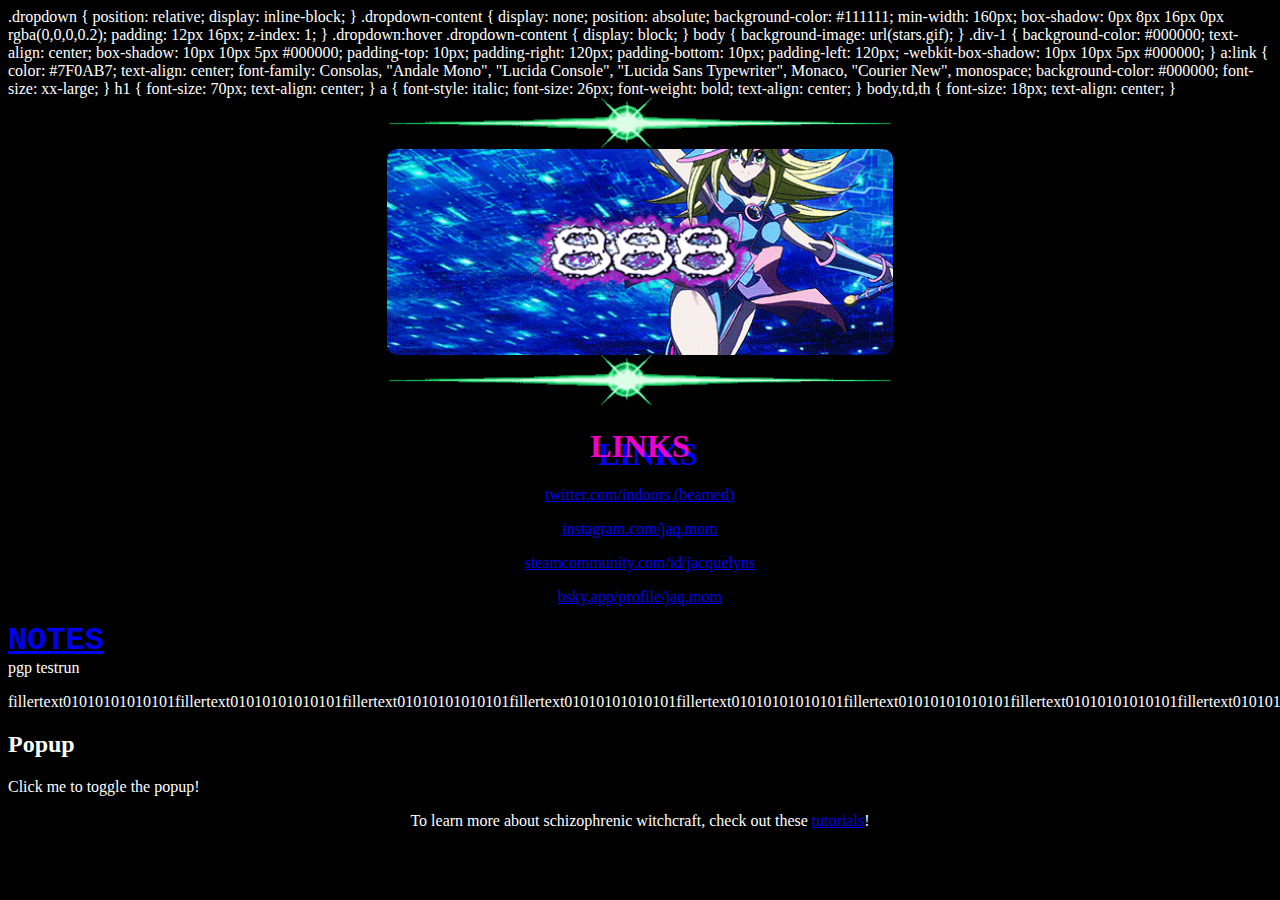
==== index.html @ c27e1d02 "Update index.html" ====
<!DOCTYPE html>
<html>
  <head>
  <link rel="apple-touch-icon" sizes="180x180" href="/apple-touch-icon.png">
<link rel="icon" type="image/png" sizes="32x32" href="/favicon-32x32.png">
<link rel="icon" type="image/png" sizes="16x16" href="/favicon-16x16.png">
<link rel="manifest" href="/site.webmanifest">
 <style>
/* Popup container - can be anything you want */
.popup {
  position: relative;
  display: inline-block;
  cursor: pointer;
  -webkit-user-select: none;
  -moz-user-select: none;
  -ms-user-select: none;
  user-select: none;
}

/* The actual popup */
.popup .popuptext {
  visibility: hidden;
  width: 160px;
  background-color: #555;
  color: #fff;
  text-align: center;
  border-radius: 6px;
  padding: 8px 0;
  position: absolute;
  z-index: 1;
  bottom: 125%;
  left: 50%;
  margin-left: -80px;
}

/* Popup arrow */
.popup .popuptext::after {
  content: "";
  position: absolute;
  top: 100%;
  left: 50%;
  margin-left: -5px;
  border-width: 5px;
  border-style: solid;
  border-color: #555 transparent transparent transparent;
}

/* Toggle this class - hide and show the popup */
.popup .show {
  visibility: visible;
  -webkit-animation: fadeIn 1s;
  animation: fadeIn 1s;
}

/* Add animation (fade in the popup) */
@-webkit-keyframes fadeIn {
  from {opacity: 0;} 
  to {opacity: 1;}
}

@keyframes fadeIn {
  from {opacity: 0;}
  to {opacity:1 ;}
}
</style>
<script>
// When the user clicks on div, open the popup
function myFunction() {
  var popup = document.getElementById("myPopup");
  popup.classList.toggle("show");
}
</script>
.dropdown {
  position: relative;
  display: inline-block;
}

.dropdown-content {
  display: none;
  position: absolute;
  background-color: #111111;
  min-width: 160px;
  box-shadow: 0px 8px 16px 0px rgba(0,0,0,0.2);
  padding: 12px 16px;
  z-index: 1;
}

.dropdown:hover .dropdown-content {
  display: block;
}
body {
  background-image: url(stars.gif);
}
    .div-1 {
	background-color: #000000;
	text-align: center;
	box-shadow: 10px 10px 5px #000000;
	padding-top: 10px;
	padding-right: 120px;
	padding-bottom: 10px;
	padding-left: 120px;
	-webkit-box-shadow: 10px 10px 5px #000000;
    }
a:link {
	color: #7F0AB7;
	text-align: center;
	font-family: Consolas, "Andale Mono", "Lucida Console", "Lucida Sans Typewriter", Monaco, "Courier New", monospace;
	background-color: #000000;
	font-size: xx-large;
}
h1 {
	font-size: 70px;
		text-align: center;
}
 a {
	font-style: italic;
	font-size: 26px;
	font-weight: bold;
		text-align: center;
}
 body,td,th {
	font-size: 18px;
		text-align: center;
}
 </style>
<title>888</title>
    <link href="/style.css" rel="stylesheet" type="text/css" media="all">
  <meta charset="utf-8">
</head>
  <body>
  <img src="/border.gif">
      <img src="/magician.gif" class="center">
  <img src="/border.gif" alt="">
  
  
  <h1>LINKS</h1>
  <p><span style="text-align: center"><a href="https://twitter.com/indoors">twitter.com/indoors (beamed)</a> </span></p>
  <p><span style="text-align: center"><a href="https://instagram.com/jaq.mom">instagram.com/jaq.mom</a> </span></p>
  <p><span style="text-align: center"><a href="https://steamcommunity.com/id/jacquelyns">steamcommunity.com/id/jacquelyns</a> </span></p>
  <p><span style="text-align: center"><a href="https://bsky.app/profile/jaq.mom">bsky.app/profile/jaq.mom</a></span> </p>


    <strong style="font-family: Consolas, 'Andale Mono', 'Lucida Console', 'Lucida Sans Typewriter', Monaco, 'Courier New', monospace; font-size: xx-large;"><a href="https://jaq.mom/notes.html">NOTES</a></strong>

	  <div class="dropdown">
  <span>pgp testrun</span>
  <div class="dropdown-content">
  <p>[base64]</p>
  </div>
</div>

<h2>Popup</h2>

<div class="popup" onclick="myFunction()">Click me to toggle the popup!
  <span class="popuptext" id="myPopup">A Simple Popup!</span>
</div>


  <p class="div-1">To learn more about schizophrenic witchcraft, check out these <a href="https://bsky.app/profile/jaq.mom">tutorials</a>!</p>
</div>
  </body>
  
</html>
---- style.css ----
body {
	background-color: black;
	color: white;
}

h1 {
	color: #ee00cb;
	font-family: Verdana;
	text-align: center;
	text-shadow: 8px 8px blue;
	font-size: 50;
}

img {
  border-radius: 10px;
  display: block;
  margin-left: auto;
  margin-right: auto;
  width: 40%;
}

p {
  color: white;
  text-align: center;
}

ul {
  color: white;
  text-align: center;
}
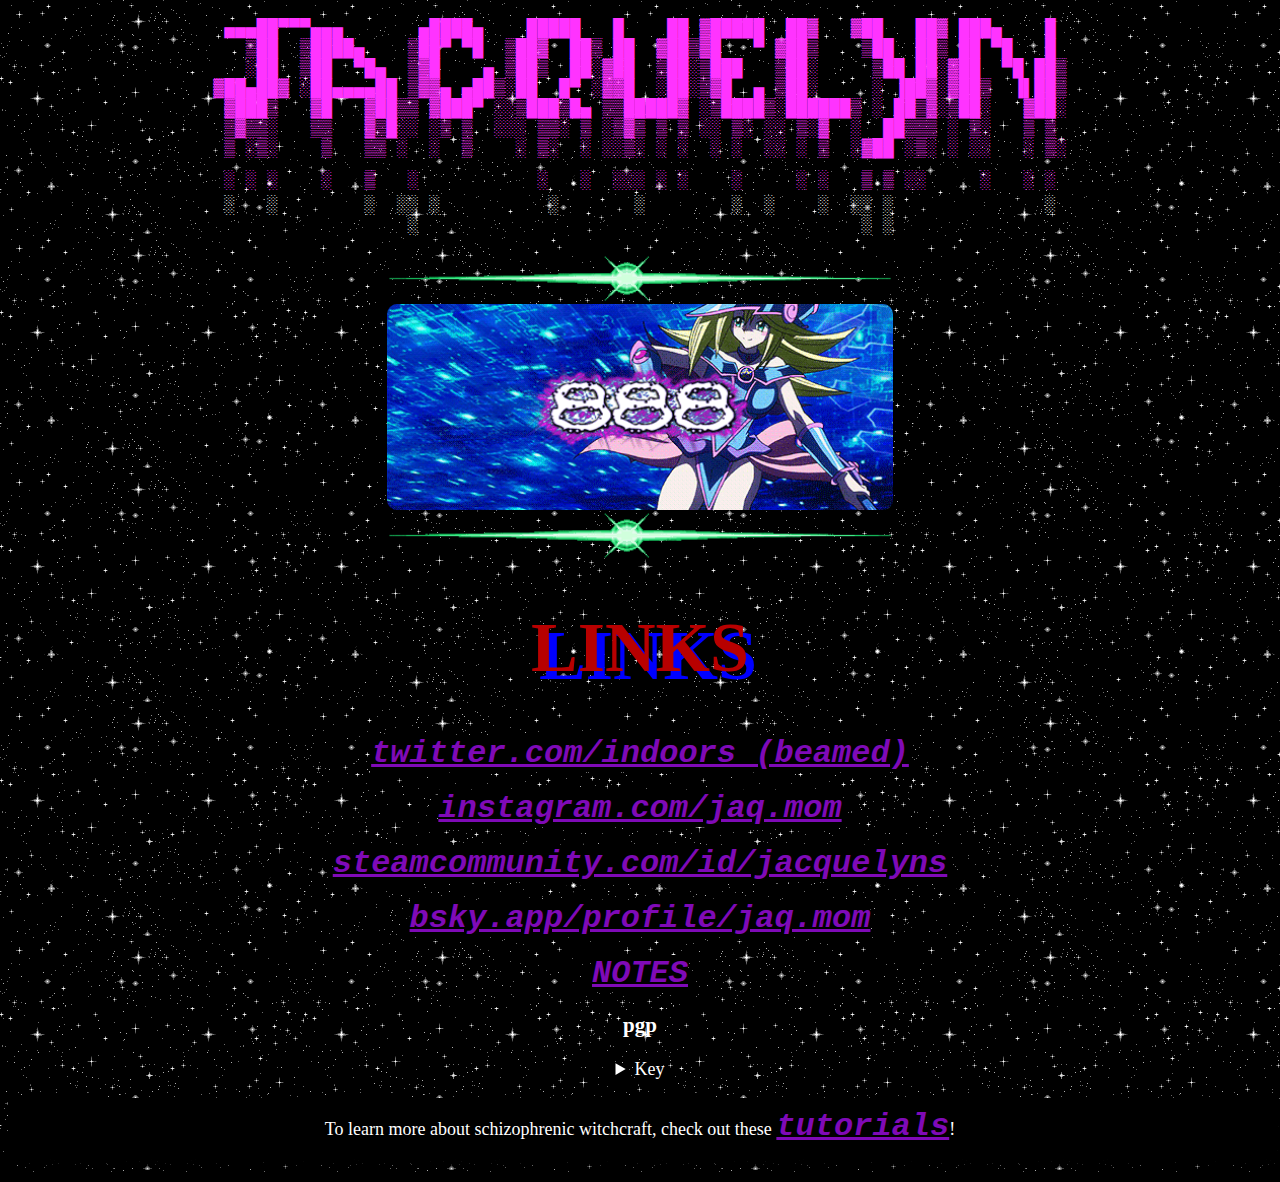
==== commit 39f7c44c: "Update index.html" ====
--- a/index.html
+++ b/index.html
@@ -6,70 +6,6 @@
 <link rel="icon" type="image/png" sizes="16x16" href="/favicon-16x16.png">
 <link rel="manifest" href="/site.webmanifest">
  <style>
-/* Popup container - can be anything you want */
-.popup {
-  position: relative;
-  display: inline-block;
-  cursor: pointer;
-  -webkit-user-select: none;
-  -moz-user-select: none;
-  -ms-user-select: none;
-  user-select: none;
-}
-
-/* The actual popup */
-.popup .popuptext {
-  visibility: hidden;
-  width: 160px;
-  background-color: #555;
-  color: #fff;
-  text-align: center;
-  border-radius: 6px;
-  padding: 8px 0;
-  position: absolute;
-  z-index: 1;
-  bottom: 125%;
-  left: 50%;
-  margin-left: -80px;
-}
-
-/* Popup arrow */
-.popup .popuptext::after {
-  content: "";
-  position: absolute;
-  top: 100%;
-  left: 50%;
-  margin-left: -5px;
-  border-width: 5px;
-  border-style: solid;
-  border-color: #555 transparent transparent transparent;
-}
-
-/* Toggle this class - hide and show the popup */
-.popup .show {
-  visibility: visible;
-  -webkit-animation: fadeIn 1s;
-  animation: fadeIn 1s;
-}
-
-/* Add animation (fade in the popup) */
-@-webkit-keyframes fadeIn {
-  from {opacity: 0;} 
-  to {opacity: 1;}
-}
-
-@keyframes fadeIn {
-  from {opacity: 0;}
-  to {opacity:1 ;}
-}
-</style>
-<script>
-// When the user clicks on div, open the popup
-function myFunction() {
-  var popup = document.getElementById("myPopup");
-  popup.classList.toggle("show");
-}
-</script>
 .dropdown {
   position: relative;
   display: inline-block;
@@ -128,6 +64,21 @@
   <meta charset="utf-8">
 </head>
   <body>
+	  <center>
+<p></p>
+
+<pre contenteditable="true" id="taag_output_text">
+<span style="color:#ff33ff;"> ▄▄▄██▀▀▀▄▄▄       ▄████▄    █████   █    ██ ▓█████  ██▓   ▓██   ██▓ ███▄    █ 
+   ▒██  ▒████▄    ▒██▀ ▀█  ▒██▓  ██▒ ██  ▓██▒▓█   ▀ ▓██▒    ▒██  ██▒ ██ ▀█   █ 
+   ░██  ▒██  ▀█▄  ▒▓█    ▄ ▒██▒  ██░▓██  ▒██░▒███   ▒██░     ▒██ ██░▓██  ▀█ ██▒
+▓██▄██▓ ░██▄▄▄▄██ ▒▓▓▄ ▄██▒░██  █▀ ░▓▓█  ░██░▒▓█  ▄ ▒██░     ░ ▐██▓░▓██▒  ▐▌██▒
+ ▓███▒   ▓█   ▓██▒▒ ▓███▀ ░░▒███▒█▄ ▒▒█████▓ ░▒████▒░██████▒ ░ ██▒▓░▒██░   ▓██░
+ ▒▓▒▒░   ▒▒   ▓▒█░░ ░▒ ▒  ░░░ ▒▒░ ▒ ░▒▓▒ ▒ ▒ ░░ ▒░ ░░ ▒░▓  ░  ██▒▒▒ ░ ▒░   ▒ ▒ 
+ ▒ ░▒░    ▒   ▒▒ ░  ░  ▒    ░ ▒░  ░ ░░▒░ ░ ░  ░ ░  ░░ ░ ▒  ░▓██ ░▒░ ░ ░░   ░ ▒░
+ ░ ░ ░    ░   ▒   ░           ░   ░  ░░░ ░ ░    ░     ░ ░   ▒ ▒ ░░     ░   ░ ░ </span><a href="https://web.archive.org/web/20211022040241/https://jacquelyn.wtf/">
+</a> ░   ░        ░  ░░ ░          ░       ░        ░  ░    ░  ░░ ░              ░ 
+                  ░                                         ░ ░                
+</pre>
   <img src="/border.gif">
       <img src="/magician.gif" class="center">
   <img src="/border.gif" alt="">
@@ -142,20 +93,36 @@
 
     <strong style="font-family: Consolas, 'Andale Mono', 'Lucida Console', 'Lucida Sans Typewriter', Monaco, 'Courier New', monospace; font-size: xx-large;"><a href="https://jaq.mom/notes.html">NOTES</a></strong>
 
-	  <div class="dropdown">
-  <span>pgp testrun</span>
-  <div class="dropdown-content">
-  <p>[base64]</p>
-  </div>
-</div>
+  <h3>pgp</h3>
+      <details>
+        <summary>Key</summary>
+        <br>
+        <p>have fun. teehee :3c</p>
+        <div class="language-plaintext highlighter-rouge">
+          <div class="highlight">
+          </div>
+        </div>
+        <p>or</p>
+        <div class="language-plaintext highlighter-rouge">
+          <div class="highlight">
+            <pre class="highlight"><code>-----BEGIN PGP PUBLIC KEY BLOCK-----
 
-<h2>Popup</h2>
-
-<div class="popup" onclick="myFunction()">Click me to toggle the popup!
-  <span class="popuptext" id="myPopup">A Simple Popup!</span>
-</div>
-
-
+mDMEZSt6WRYJKwYBBAHaRw8BAQdAxp/cBM6KD6H+2sbEA+0IMkXBRe3RT+Bwds4h
+iDE6yiC0IGZyb2dnaWUgKGFwcmljb3QpIDxnaXRAZnJvZ2cuaWU+iJwEExYKAEQC
+GwMFCQWjmoAFCwkIBwICIgIGFQoJCAsCBBYCAwECHgcCF4AWIQS6701IghBZaOfN
+BC7D7xJADTzbhwUCZSuHQwIZAQAKCRDD7xJADTzbh2YyAQC4/SgXIM9Ku26kk7Zc
+atkB4q28YyPsvhrBijWUWQJFpgD/WUjOeUkBSWD16o2Uf4srMEa1n9uD4p6lydKn
+qajaZAS4OARlK3pZEgorBgEEAZdVAQUBAQdA6EpgtgFvBRyAleWHnucrz0bwVLYf
+RnNC/UjvvWNLUGoDAQgHiHgEGBYKACAWIQS6701IghBZaOfNBC7D7xJADTzbhwUC
+ZSt6WQIbDAAKCRDD7xJADTzbh7XzAQC/7q4Sb4oshSbV2SsUjZ5EoHdZke8F1kdc
+lztlAhGcRgD+P1JCk9O1UcrcgWqJvtXYZyhOGQDQMrvbDIIVIB6XIQs=
+=1V+1
+-----END PGP PUBLIC KEY BLOCK-----
+</code></pre>
+          </div>
+        </div>
+      </details>
+    </div>
   <p class="div-1">To learn more about schizophrenic witchcraft, check out these <a href="https://bsky.app/profile/jaq.mom">tutorials</a>!</p>
 </div>
   </body>
--- a/style.css
+++ b/style.css
@@ -4,7 +4,7 @@
 }
 
 h1 {
-	color: #ee00cb;
+	color: #b80000;
 	font-family: Verdana;
 	text-align: center;
 	text-shadow: 8px 8px blue;
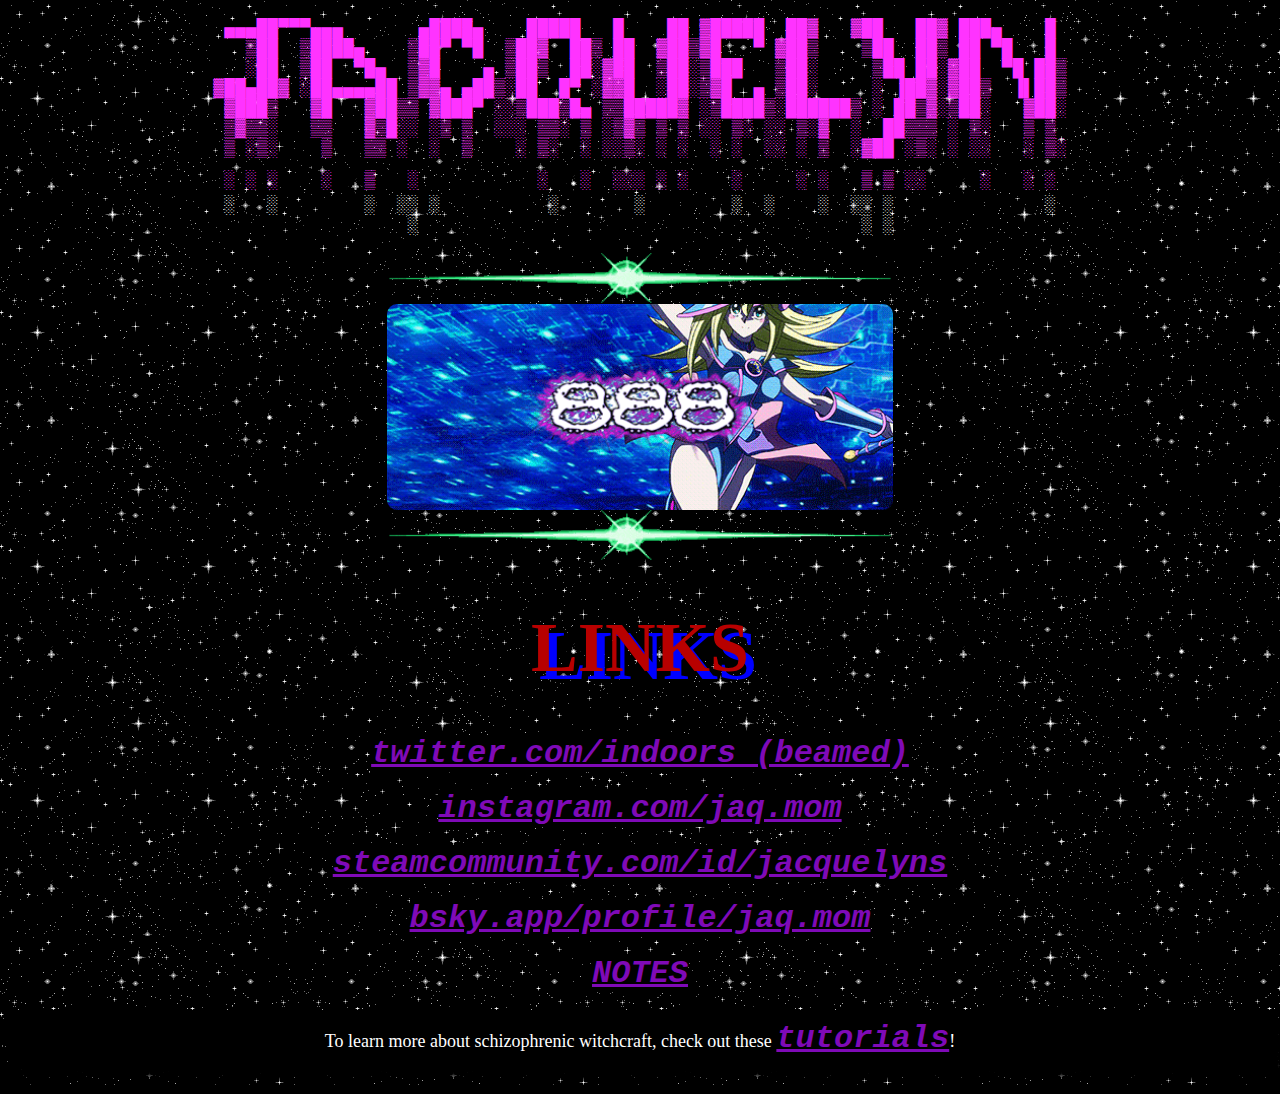
==== commit 262f2882: "Update index.html" ====
--- a/index.html
+++ b/index.html
@@ -93,36 +93,6 @@
 
     <strong style="font-family: Consolas, 'Andale Mono', 'Lucida Console', 'Lucida Sans Typewriter', Monaco, 'Courier New', monospace; font-size: xx-large;"><a href="https://jaq.mom/notes.html">NOTES</a></strong>
 
-  <h3>pgp</h3>
-      <details>
-        <summary>Key</summary>
-        <br>
-        <p>have fun. teehee :3c</p>
-        <div class="language-plaintext highlighter-rouge">
-          <div class="highlight">
-          </div>
-        </div>
-        <p>or</p>
-        <div class="language-plaintext highlighter-rouge">
-          <div class="highlight">
-            <pre class="highlight"><code>-----BEGIN PGP PUBLIC KEY BLOCK-----
-
-mDMEZSt6WRYJKwYBBAHaRw8BAQdAxp/cBM6KD6H+2sbEA+0IMkXBRe3RT+Bwds4h
-iDE6yiC0IGZyb2dnaWUgKGFwcmljb3QpIDxnaXRAZnJvZ2cuaWU+iJwEExYKAEQC
-GwMFCQWjmoAFCwkIBwICIgIGFQoJCAsCBBYCAwECHgcCF4AWIQS6701IghBZaOfN
-BC7D7xJADTzbhwUCZSuHQwIZAQAKCRDD7xJADTzbh2YyAQC4/SgXIM9Ku26kk7Zc
-atkB4q28YyPsvhrBijWUWQJFpgD/WUjOeUkBSWD16o2Uf4srMEa1n9uD4p6lydKn
-qajaZAS4OARlK3pZEgorBgEEAZdVAQUBAQdA6EpgtgFvBRyAleWHnucrz0bwVLYf
-RnNC/UjvvWNLUGoDAQgHiHgEGBYKACAWIQS6701IghBZaOfNBC7D7xJADTzbhwUC
-ZSt6WQIbDAAKCRDD7xJADTzbh7XzAQC/7q4Sb4oshSbV2SsUjZ5EoHdZke8F1kdc
-lztlAhGcRgD+P1JCk9O1UcrcgWqJvtXYZyhOGQDQMrvbDIIVIB6XIQs=
-=1V+1
------END PGP PUBLIC KEY BLOCK-----
-</code></pre>
-          </div>
-        </div>
-      </details>
-    </div>
   <p class="div-1">To learn more about schizophrenic witchcraft, check out these <a href="https://bsky.app/profile/jaq.mom">tutorials</a>!</p>
 </div>
   </body>
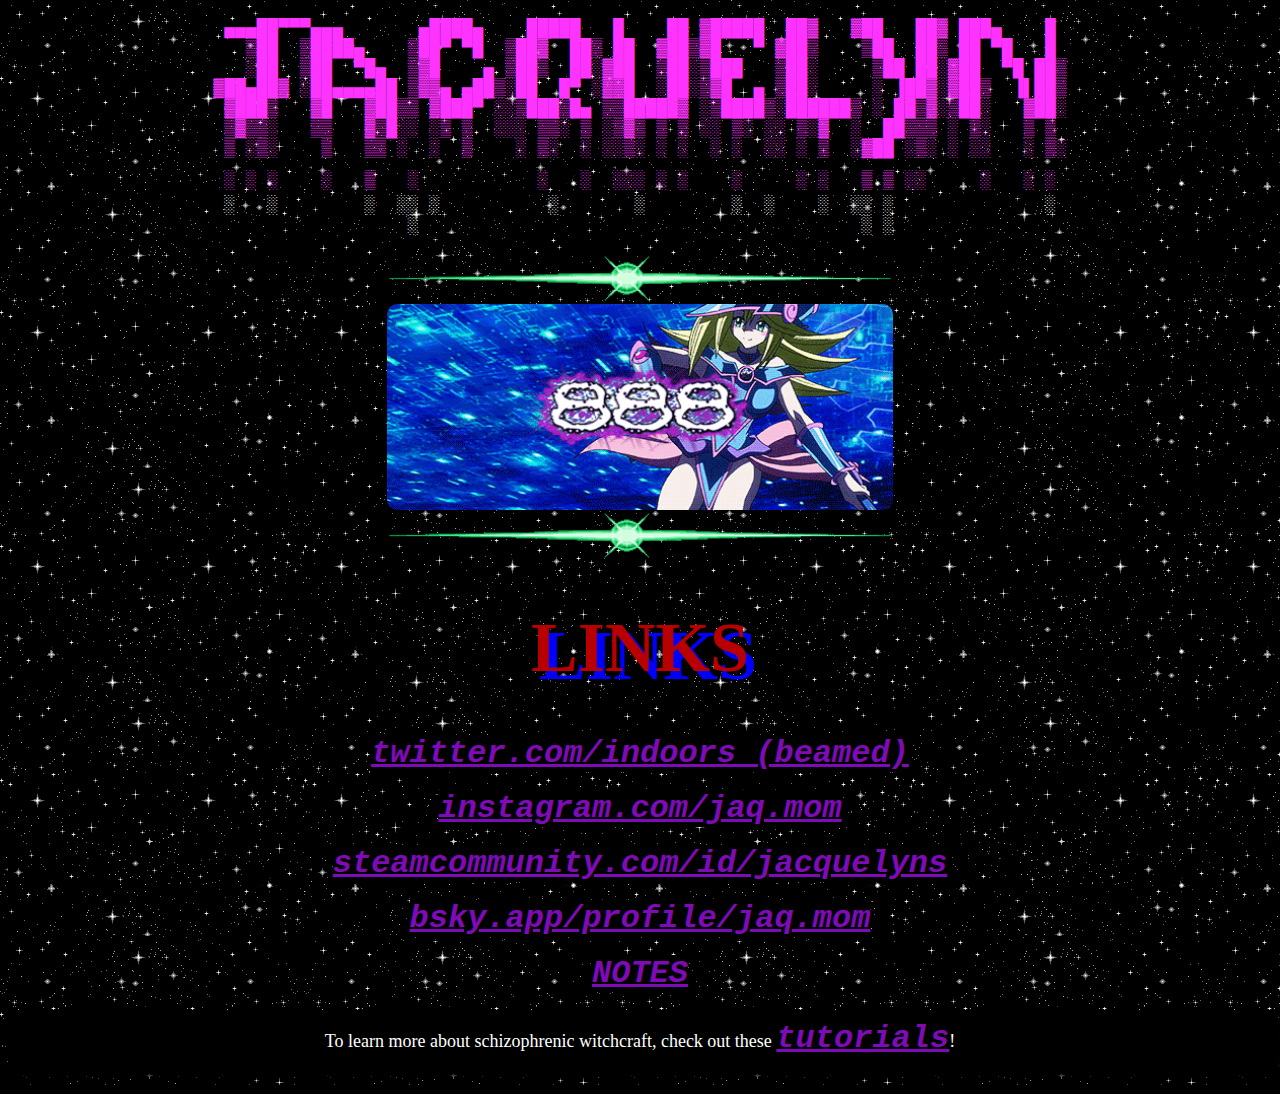
==== commit 8442c66e: "Update index.html" ====
--- a/index.html
+++ b/index.html
@@ -91,7 +91,7 @@
   <p><span style="text-align: center"><a href="https://bsky.app/profile/jaq.mom">bsky.app/profile/jaq.mom</a></span> </p>
 
 
-    <strong style="font-family: Consolas, 'Andale Mono', 'Lucida Console', 'Lucida Sans Typewriter', Monaco, 'Courier New', monospace; font-size: xx-large;"><a href="https://jaq.mom/notes.html">NOTES</a></strong>
+    <strong style="font-family: Consolas, 'Andale Mono', 'Lucida Console', 'Lucida Sans Typewriter', Monaco, 'Courier New', monospace; font-size: xx-large;"><a href="https://jaq.mom/not_found.html">NOTES</a></strong>
 
   <p class="div-1">To learn more about schizophrenic witchcraft, check out these <a href="https://bsky.app/profile/jaq.mom">tutorials</a>!</p>
 </div>
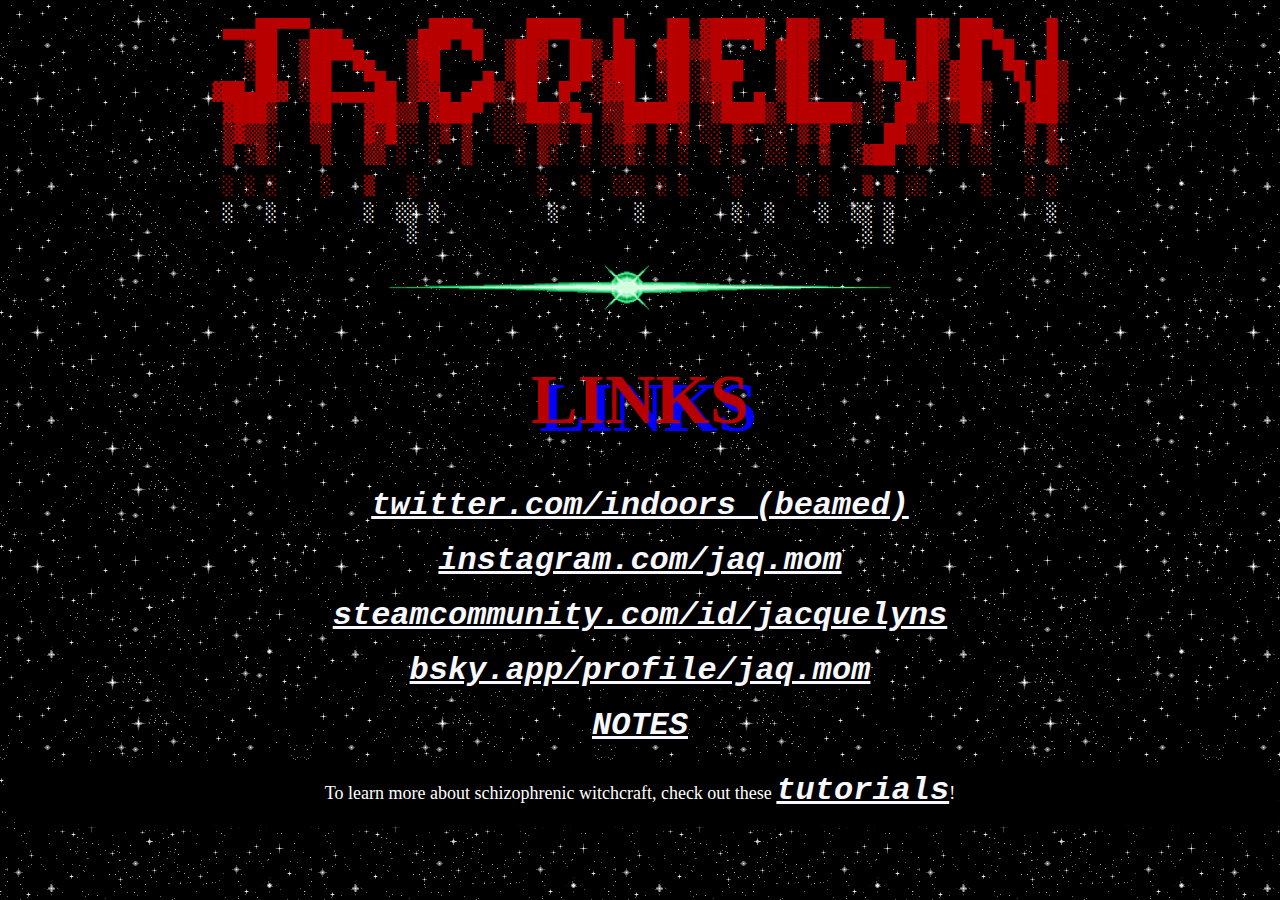
==== commit 3eca1f85: "Update index.html" ====
--- a/index.html
+++ b/index.html
@@ -38,7 +38,7 @@
 	-webkit-box-shadow: 10px 10px 5px #000000;
     }
 a:link {
-	color: #7F0AB7;
+	color: GhostWhite;
 	text-align: center;
 	font-family: Consolas, "Andale Mono", "Lucida Console", "Lucida Sans Typewriter", Monaco, "Courier New", monospace;
 	background-color: #000000;
@@ -68,7 +68,7 @@
 <p></p>
 
 <pre contenteditable="true" id="taag_output_text">
-<span style="color:#ff33ff;"> ▄▄▄██▀▀▀▄▄▄       ▄████▄    █████   █    ██ ▓█████  ██▓   ▓██   ██▓ ███▄    █ 
+<span style="color:#b80000;"> ▄▄▄██▀▀▀▄▄▄       ▄████▄    █████   █    ██ ▓█████  ██▓   ▓██   ██▓ ███▄    █ 
    ▒██  ▒████▄    ▒██▀ ▀█  ▒██▓  ██▒ ██  ▓██▒▓█   ▀ ▓██▒    ▒██  ██▒ ██ ▀█   █ 
    ░██  ▒██  ▀█▄  ▒▓█    ▄ ▒██▒  ██░▓██  ▒██░▒███   ▒██░     ▒██ ██░▓██  ▀█ ██▒
 ▓██▄██▓ ░██▄▄▄▄██ ▒▓▓▄ ▄██▒░██  █▀ ░▓▓█  ░██░▒▓█  ▄ ▒██░     ░ ▐██▓░▓██▒  ▐▌██▒
@@ -80,8 +80,7 @@
                   ░                                         ░ ░                
 </pre>
   <img src="/border.gif">
-      <img src="/magician.gif" class="center">
-  <img src="/border.gif" alt="">
+
   
   
   <h1>LINKS</h1>
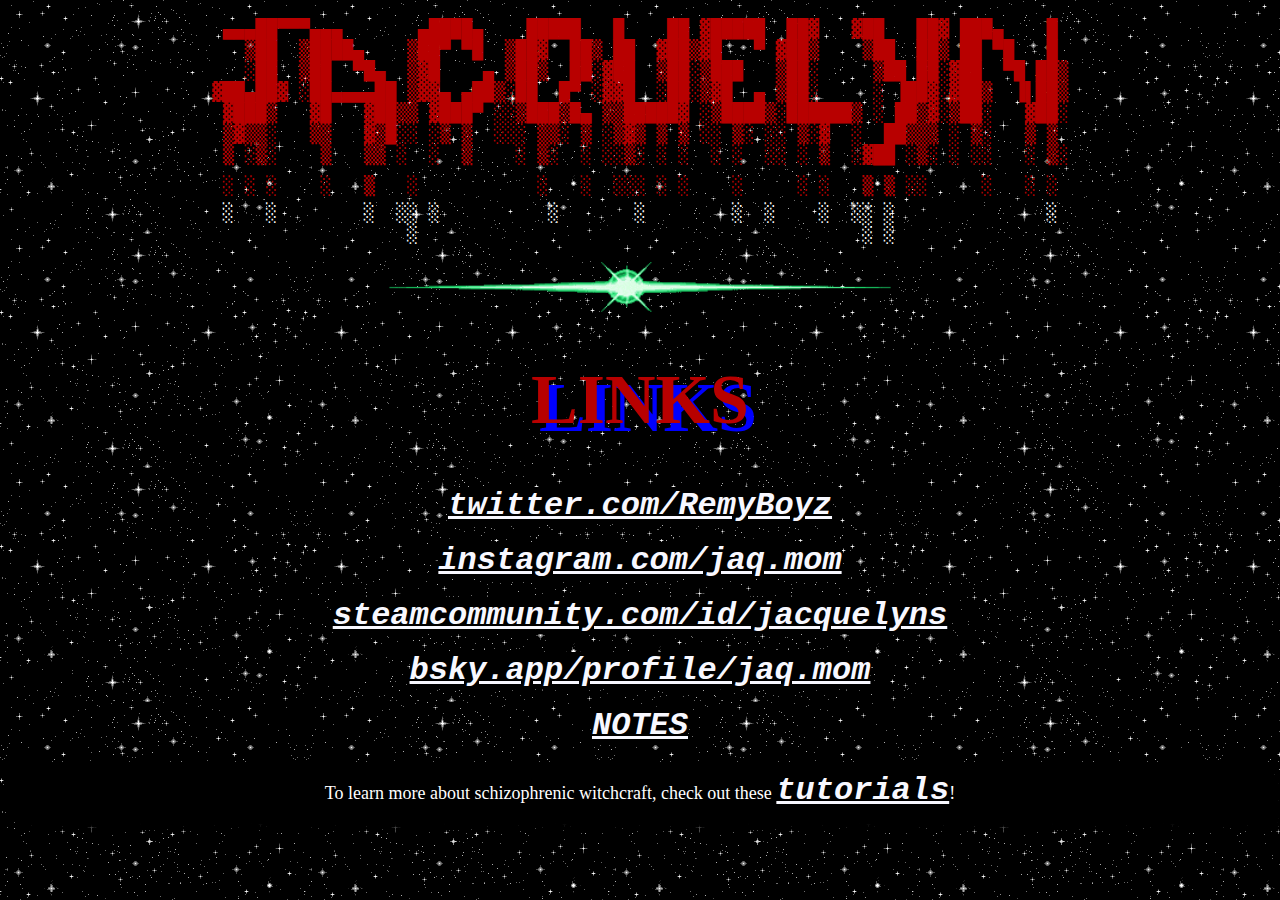
==== commit 8018efd2: "Update index.html" ====
--- a/index.html
+++ b/index.html
@@ -84,7 +84,7 @@
   
   
   <h1>LINKS</h1>
-  <p><span style="text-align: center"><a href="https://twitter.com/indoors">twitter.com/indoors (beamed)</a> </span></p>
+  <p><span style="text-align: center"><a href="https://twitter.com/remyboyz">twitter.com/RemyBoyz</a> </span></p>
   <p><span style="text-align: center"><a href="https://instagram.com/jaq.mom">instagram.com/jaq.mom</a> </span></p>
   <p><span style="text-align: center"><a href="https://steamcommunity.com/id/jacquelyns">steamcommunity.com/id/jacquelyns</a> </span></p>
   <p><span style="text-align: center"><a href="https://bsky.app/profile/jaq.mom">bsky.app/profile/jaq.mom</a></span> </p>
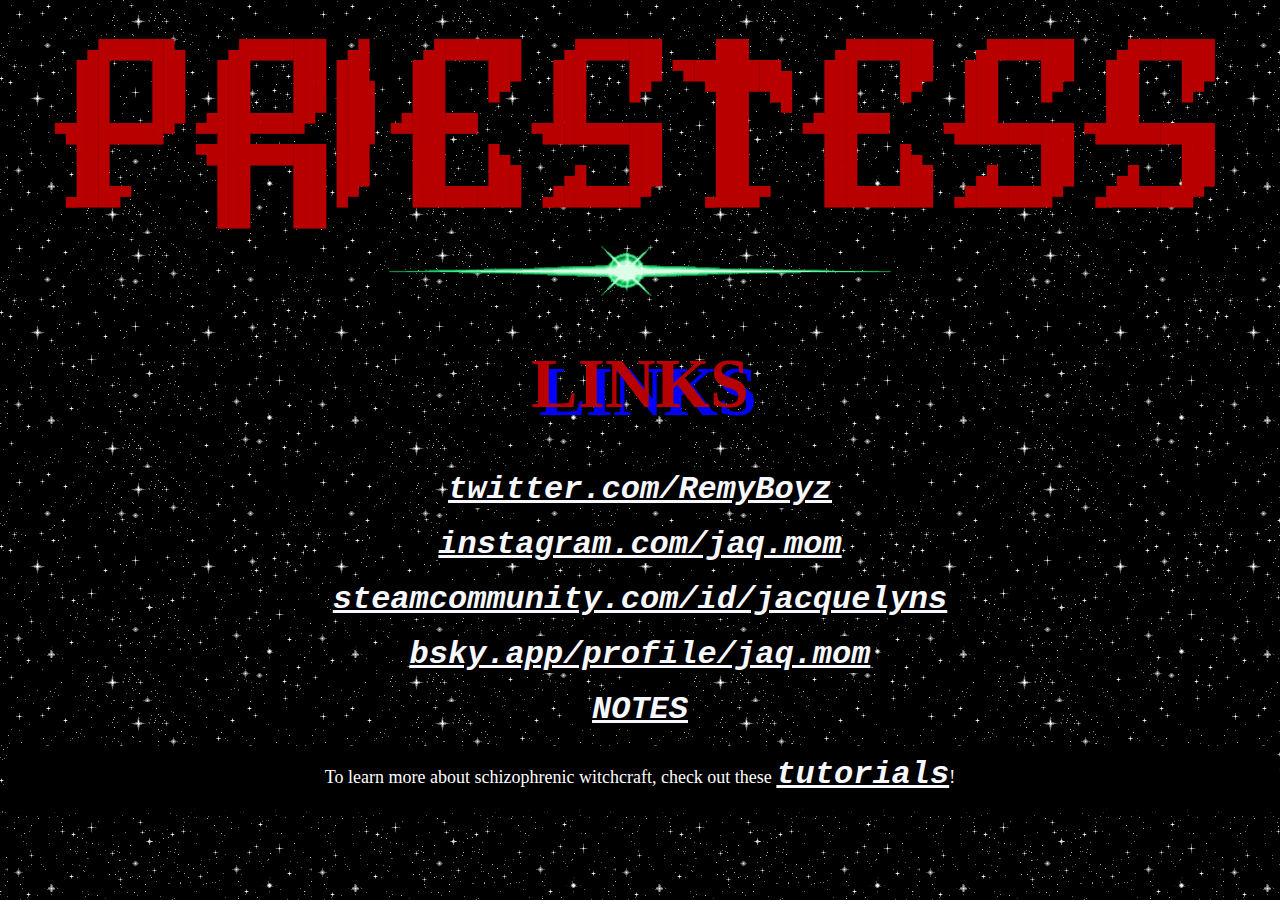
==== commit d25c6d9c: "Update index.html" ====
--- a/index.html
+++ b/index.html
@@ -68,17 +68,17 @@
 <p></p>
 
 <pre contenteditable="true" id="taag_output_text">
-<span style="color:#b80000;"> ▄▄▄██▀▀▀▄▄▄       ▄████▄    █████   █    ██ ▓█████  ██▓   ▓██   ██▓ ███▄    █ 
-   ▒██  ▒████▄    ▒██▀ ▀█  ▒██▓  ██▒ ██  ▓██▒▓█   ▀ ▓██▒    ▒██  ██▒ ██ ▀█   █ 
-   ░██  ▒██  ▀█▄  ▒▓█    ▄ ▒██▒  ██░▓██  ▒██░▒███   ▒██░     ▒██ ██░▓██  ▀█ ██▒
-▓██▄██▓ ░██▄▄▄▄██ ▒▓▓▄ ▄██▒░██  █▀ ░▓▓█  ░██░▒▓█  ▄ ▒██░     ░ ▐██▓░▓██▒  ▐▌██▒
- ▓███▒   ▓█   ▓██▒▒ ▓███▀ ░░▒███▒█▄ ▒▒█████▓ ░▒████▒░██████▒ ░ ██▒▓░▒██░   ▓██░
- ▒▓▒▒░   ▒▒   ▓▒█░░ ░▒ ▒  ░░░ ▒▒░ ▒ ░▒▓▒ ▒ ▒ ░░ ▒░ ░░ ▒░▓  ░  ██▒▒▒ ░ ▒░   ▒ ▒ 
- ▒ ░▒░    ▒   ▒▒ ░  ░  ▒    ░ ▒░  ░ ░░▒░ ░ ░  ░ ░  ░░ ░ ▒  ░▓██ ░▒░ ░ ░░   ░ ▒░
- ░ ░ ░    ░   ▒   ░           ░   ░  ░░░ ░ ░    ░     ░ ░   ▒ ▒ ░░     ░   ░ ░ </span><a href="https://web.archive.org/web/20211022040241/https://jacquelyn.wtf/">
-</a> ░   ░        ░  ░░ ░          ░       ░        ░  ░    ░  ░░ ░              ░ 
-                  ░                                         ░ ░                
-</pre>
+<span style="color:#b80000;">
+   ▄███████▄    ▄████████  ▄█     ▄████████    ▄████████     ███        ▄████████    ▄████████    ▄████████ 
+  ███    ███   ███    ███ ███    ███    ███   ███    ███ ▀█████████▄   ███    ███   ███    ███   ███    ███ 
+  ███    ███   ███    ███ ███▌   ███    █▀    ███    █▀     ▀███▀▀██   ███    █▀    ███    █▀    ███    █▀  
+  ███    ███  ▄███▄▄▄▄██▀ ███▌  ▄███▄▄▄       ███            ███   ▀  ▄███▄▄▄       ███          ███        
+▀█████████▀  ▀▀███▀▀▀▀▀   ███▌ ▀▀███▀▀▀     ▀███████████     ███     ▀▀███▀▀▀     ▀███████████ ▀███████████ 
+  ███        ▀███████████ ███    ███    █▄           ███     ███       ███    █▄           ███          ███ 
+  ███          ███    ███ ███    ███    ███    ▄█    ███     ███       ███    ███    ▄█    ███    ▄█    ███ 
+ ▄████▀        ███    ███ █▀     ██████████  ▄████████▀     ▄████▀     ██████████  ▄████████▀   ▄████████▀  
+               ███    ███                                                                                   
+</span></pre>
   <img src="/border.gif">
 
   
